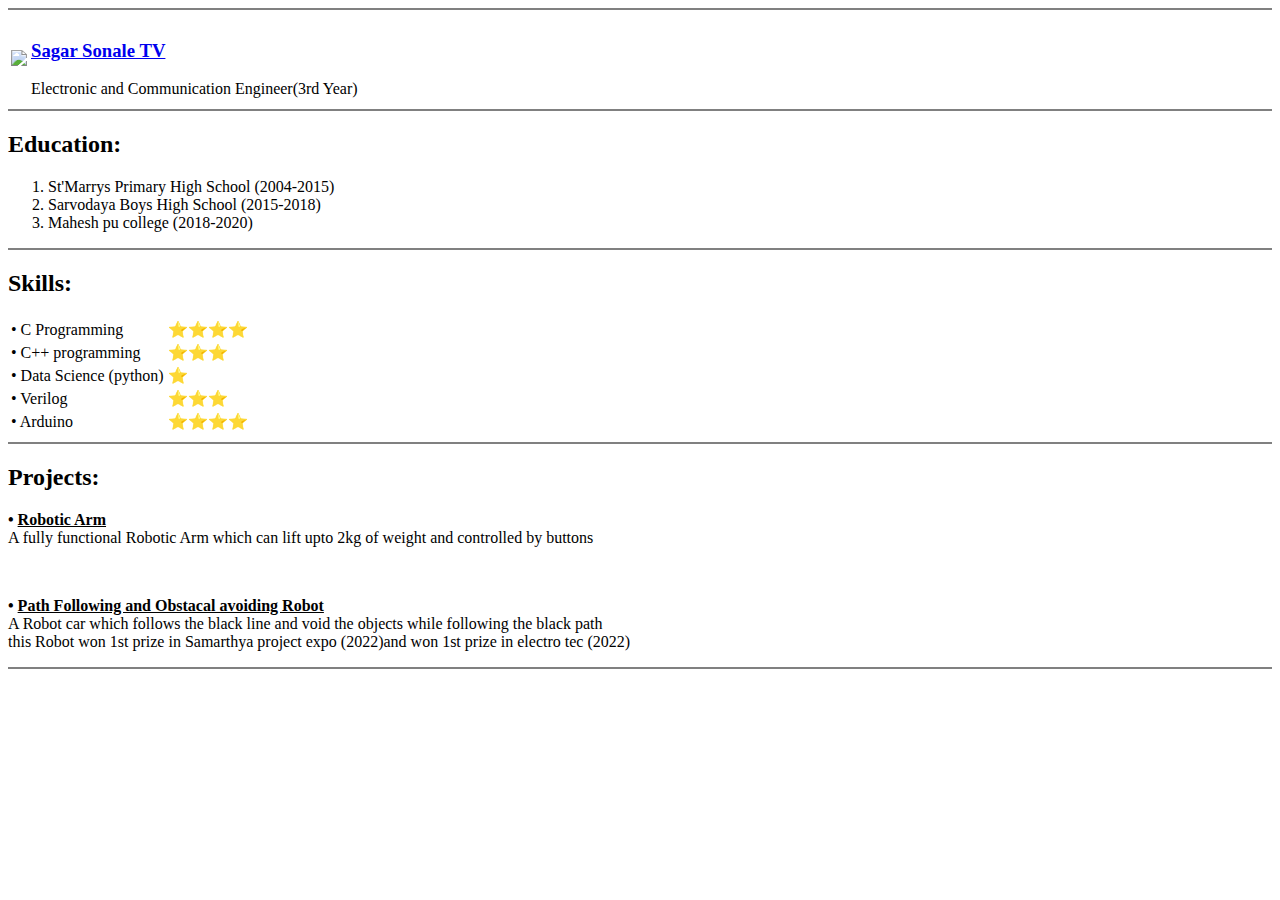
==== index.html @ bb19dd34 "my initial cv" ====
<!DOCTYPE html>
<html lang="en" dir="ltr">
  <head>
    <meta charset="utf-8">
    <title>Sagar Sonale</title>
  </head>
  <body>
    <table cellspacing='2'>
      <tr>
    <td><image src="pic.png" width='150',height='200'></td>
      <td><a href="https://www.linkedin.com/in/sagar-sonale-tv-08752521a"<p><h3>Sagar Sonale TV</h3></a>Electronic and Communication Engineer(3rd Year)</<p>
      </tr>
      <hr size='2' noshade>

      </table>
      <hr size='2' noshade>
      <h2>Education:</h2>
      <ol>
      <li>
      St'Marrys Primary High School (2004-2015)</li>
      <li>Sarvodaya Boys High School (2015-2018)</li>
      <li>Mahesh pu college (2018-2020)</li>
      </ol>
      <hr size='2' noshade>
      <h2>Skills:</h2>
      <table>
        <tr>
          <td>• C Programming </td>
          <td>⭐⭐⭐⭐</td>
          </tr>
          <tr>
            <td>• C++ programming </td>
            <td>⭐⭐⭐</td>
            </tr>
            <tr>
              <td>• Data Science (python)</td>
              <td>⭐</td>
            </tr>
            <tr>
              <td>• Verilog</td>
              <td>⭐⭐⭐</td>
            </tr>
            <tr>
              <td>• Arduino</td>
              <td>⭐⭐⭐⭐</td>
              </tr>
              </table>
              <hr size='2' noshade>
              <h2>Projects:</h2>
              <p><strong>• <u>Robotic Arm</u></strong><br>
                A fully functional Robotic Arm which can lift upto 2kg of weight and controlled by buttons</p>
                <br>
                <p><strong>• <u>Path Following and Obstacal avoiding Robot</u></strong><br>
                  A Robot car which follows the black line and void the objects while following the black path<br>
                this Robot won 1st prize in Samarthya project expo (2022)and won 1st prize in electro tec (2022) </p>
                <hr size='2' noshade>




  </body>
</html>
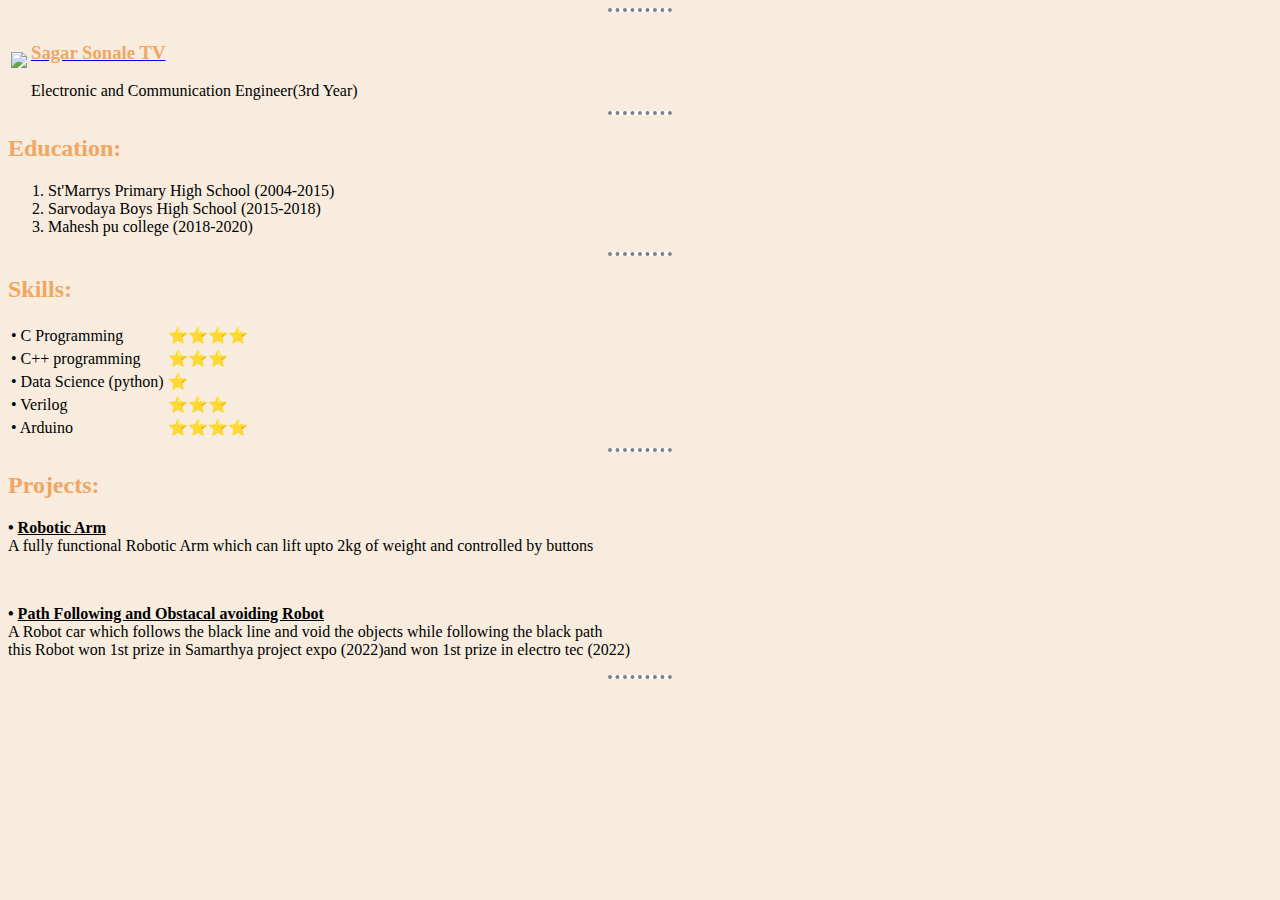
==== commit 92e4c6a2: "Update index.html" ====
--- a/index.html
+++ b/index.html
@@ -3,6 +3,7 @@
   <head>
     <meta charset="utf-8">
     <title>Sagar Sonale</title>
+      <link rel="stylesheet" href="style.css"
   </head>
   <body>
     <table cellspacing='2'>
@@ -54,9 +55,5 @@
                   A Robot car which follows the black line and void the objects while following the black path<br>
                 this Robot won 1st prize in Samarthya project expo (2022)and won 1st prize in electro tec (2022) </p>
                 <hr size='2' noshade>
-
-
-
-
   </body>
 </html>
--- a/style.css
+++ b/style.css
@@ -0,0 +1,19 @@
+body{
+  background-color: #F7ECDE;
+}
+hr{
+  background-color: white;
+  border-color: grey;
+  border-style: none;
+  border-top-style: dotted;
+  border-width: 4px;
+
+  width: 5%;
+}
+h2{
+
+  color:#F1A661;
+}
+h3{
+    color:#F1A661;
+}
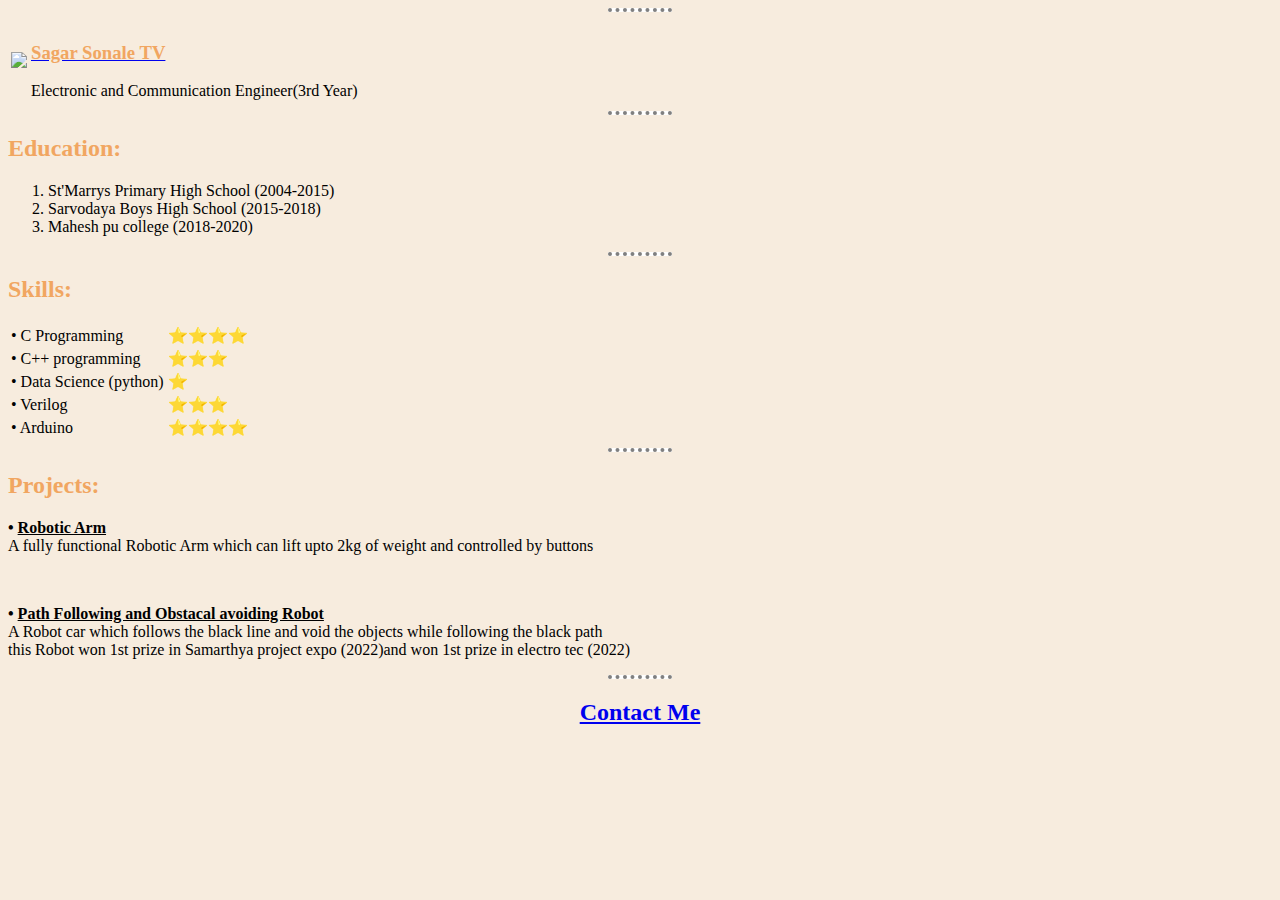
==== commit 6e5a042a: "Update index.html" ====
--- a/index.html
+++ b/index.html
@@ -3,7 +3,7 @@
   <head>
     <meta charset="utf-8">
     <title>Sagar Sonale</title>
-      <link rel="stylesheet" href="style.css"
+      <link rel="stylesheet" href="style.css">
   </head>
   <body>
     <table cellspacing='2'>
@@ -55,5 +55,9 @@
                   A Robot car which follows the black line and void the objects while following the black path<br>
                 this Robot won 1st prize in Samarthya project expo (2022)and won 1st prize in electro tec (2022) </p>
                 <hr size='2' noshade>
+                  <center>
+                <h2><a href="contactme.html">Contact Me</a></h2>
+              </center>  
+  
   </body>
 </html>
